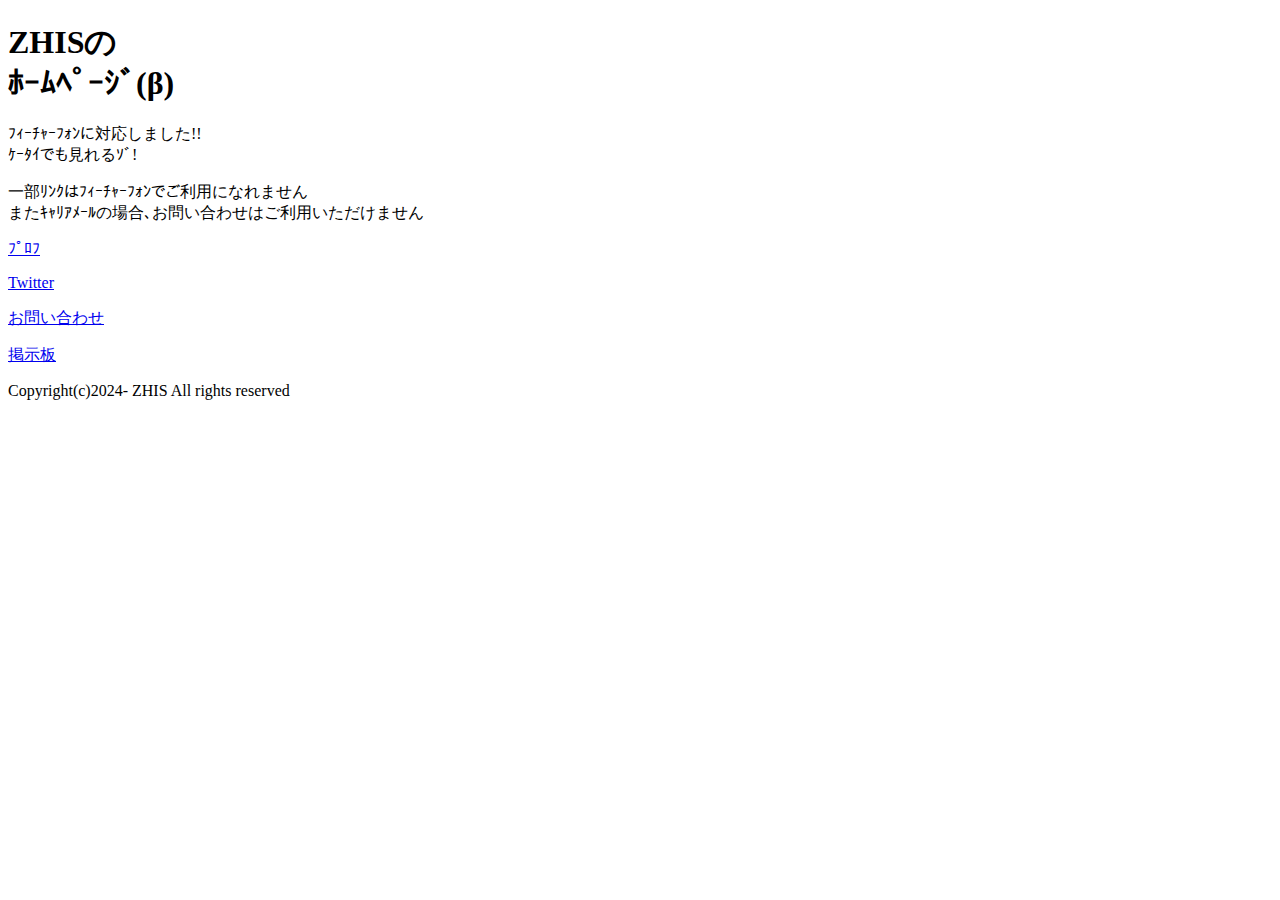
==== m/index.html @ 4af7eb16 "update" ====
<?xml version="1.0" encoding="UTF-8"?>
<!DOCTYPE html PUBLIC "-//WAPFORUM//DTD XHTML Mobile 1.0//EN"
    "http://www.wapforum.org/DTD/xhtml-mobile10.dtd">
    <html xmlns="http://www.w3.org/1999/xhtml"
          xml:lang="ja" lang="ja">
      <title>ZHISのﾎｰﾑﾍﾟｰｼﾞ</title>
<head>
<meta http-equiv="Content-Type" content="application/xhtml+xml; charset=utf-8" />
  <html>
    <body>
      <h1>ZHISの<br>ﾎｰﾑﾍﾟｰｼﾞ(β)</h1>
      <p>
        ﾌｨｰﾁｬｰﾌｫﾝに対応しました!!<br>ｹｰﾀｲでも見れるｿﾞ!
      </p>
      <p>
        一部ﾘﾝｸはﾌｨｰﾁｬｰﾌｫﾝでご利用になれません<br>またｷｬﾘｱﾒｰﾙの場合､お問い合わせはご利用いただけません
      </p>
		<a href="https://dic.nicovideo.jp/u/123640444"><p>ﾌﾟﾛﾌ</p></a>
		<a href="http://twitter.com/SjpnZHI"><p>Twitter</p></a>
		<a href="mailto:zhis.talk@gmail.com"><p>お問い合わせ</p></a>
		<a href="https://zhis.bbs.fc2.com/"><p>掲示板</p></a>
      <p>
        Copyright(c)2024- ZHIS All rights reserved
      </p>
    </body>
  </html>
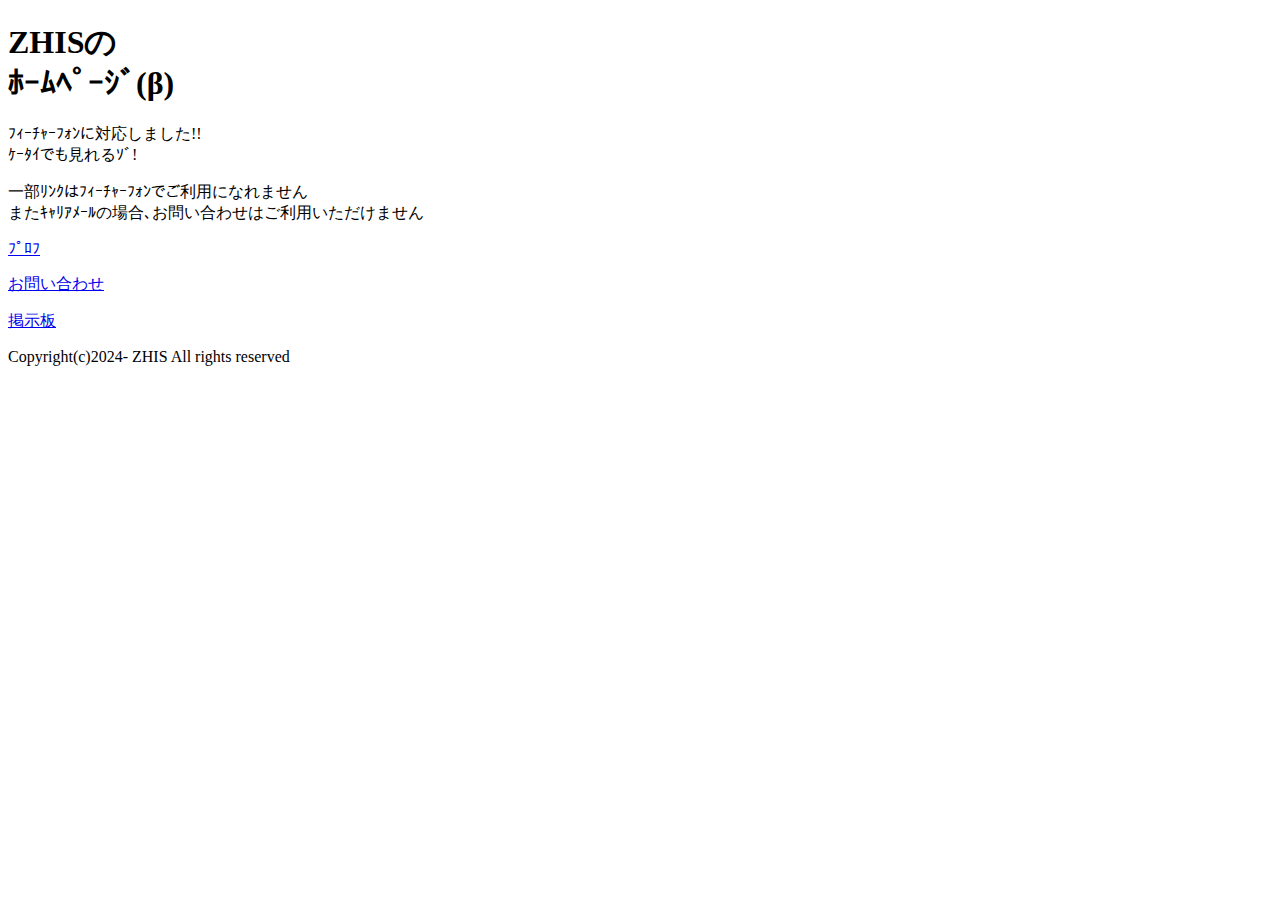
==== commit dcab02f1: "微調節" ====
--- a/m/index.html
+++ b/m/index.html
@@ -16,7 +16,6 @@
         一部ﾘﾝｸはﾌｨｰﾁｬｰﾌｫﾝでご利用になれません<br>またｷｬﾘｱﾒｰﾙの場合､お問い合わせはご利用いただけません
       </p>
 		<a href="https://dic.nicovideo.jp/u/123640444"><p>ﾌﾟﾛﾌ</p></a>
-		<a href="http://twitter.com/SjpnZHI"><p>Twitter</p></a>
 		<a href="mailto:zhis.talk@gmail.com"><p>お問い合わせ</p></a>
 		<a href="https://zhis.bbs.fc2.com/"><p>掲示板</p></a>
       <p>
